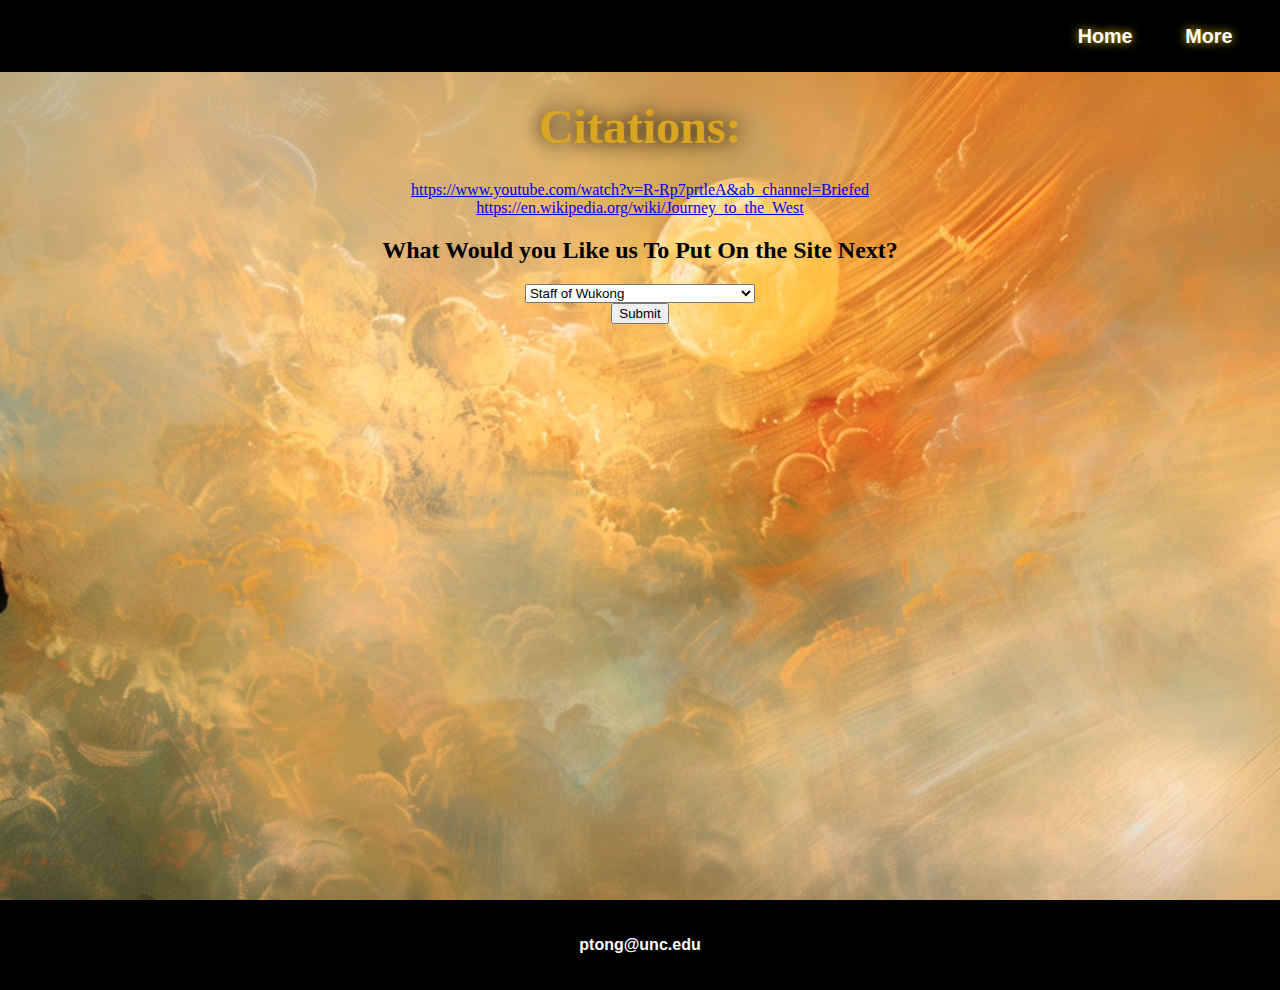
==== about.html @ c2b0157a "first push a01" ====
<!DOCTYPE html>
<html>
    <style> td { border-style: solid;}</style>
    <head>
        <link rel="stylesheet" href="styles/globals.css">
    </head>

    <body>
        <header>
            <div class="navBar">
                    <a class="navItems" href="index.html">Home</a>
                    <a class="navItems" href="more.html">More</a> 
            </div>
        </header>

            <main>
                <section class="imgContainer" style="justify-content: initial;">
                    <h1>Citations:</h1>
                    <p></p>
                    <a href="https://www.youtube.com/watch?v=R-Rp7prtleA&ab_channel=Briefed">https://www.youtube.com/watch?v=R-Rp7prtleA&ab_channel=Briefed</a>
                    <a href="https://en.wikipedia.org/wiki/Journey_to_the_West">https://en.wikipedia.org/wiki/Journey_to_the_West</a>
                    
                <div style="display: flex; align-self: center; flex-direction:column;">
                    <h2>What Would you Like us To Put On the Site Next?</h2>
                    <select style="display: flex; align-self: center;">
                        <option>Staff of Wukong</option>
                        <option>Lore about Wukongs Imprisonment</option>
                        <option>Wukong's Headband</option>
                    </select>
                </div>
                    <button type="submit">Submit</button>
                </section> 
            </main>

        <footer>
            <span class="info">ptong@unc.edu</span>
        </footer>

        <!-- IMG Tag -->
        <!-- <img src="images/wukong.png"></img> -->

    </body>
</html>
---- styles/globals.css ----
/* 
10 SELECTORS
2 FONTS
BACKGROUND COLOR: specifying hex ex. #7D2F00
SET BORDER STYLE for some elements
Use HOVER

one Class, Id &&  one selector rely on the hierarchical relationship between two elements
    id based selector == #firstname
    class based selector == .bgColor, 
    hierarchical based selector == p.hometown
        ^- selects all p tags with class hometown

Use Width && Height to control geometry of element
USE Validate as CSS3 using the W3C CSS validation tool (css-validator)


====GOOD DESIGN IS AS LITTLE DESIGN AS POSSIBLE====*/

p {
    margin: 0;
    padding: 0;
    width: 60%;
}

/* Container for Entire Pg */
body {
    margin: 0;
    padding: 0;
    /* background-color: yellow; */
}

/* Contains Navigating Tools (navBar/navItems) */
header {
    background-color:black;
    background-repeat: no-repeat;
    height: 8vh;
    display: flex;
    justify-content: right;
}

.navBar {
    /* background-color: aquamarine; */
    display: flex;
    align-items: center;
    justify-content: center;
    flex-direction: row;
    height: auto;
    gap: 1vw;
    padding: 1%;
    margin-right: 1vw;
}

.navItems {
    /* background-color: orange; */
    text-decoration: none;
    color: white;
    text-shadow:0px 0px 10px gold;
    padding: 2vh;
    font-family: Arial, Helvetica, sans-serif;
    font-size: 2.2vh;
    font-weight: bolder; 
    text-align: center;
    border-radius: 15px;
    width: 55px;
}

.navItems:hover {
    background-color: whitesmoke;
    color: black;
    text-shadow: none;
}

/* Main Content */
main {
    margin: 0;
    /* background-color: purple; */
}

section {
    flex-direction: column;
}

/* Container for Main Content */
.imgContainer {
    /* background-color: white; */
    display: flex;
    align-items: center;
    justify-content: center;
    background-image: url('/images/background2.png');
    background-repeat: no-repeat;
    background-size: cover;
    height: 92vh;
    overflow: hidden;
}

.cardContainers {
    display: flex;
    justify-content: center;
    width: 70vw;
    border-style: solid;
    border-color: transparent;
    flex-direction: row;
    margin: 5vh;
    background-image: url(/images/background3.png);
    background-repeat: no-repeat;
    background-size: cover;
    border-radius: 40px;
    box-shadow: 0px 0px 40px #ffffff;

}

.imgHalf {
    display: flex;
    width: 50vw;
    /* background-color: red; */
    justify-content: center;
    align-items: center;
}

.img {
    border-radius: 10px;
}

.textHalf {
    width: 50vw;
    padding: 5vh;
    color: white;
    text-shadow: black;
    /* background-color: yellow; */
}

/* Title Text Ex. Wukong on index.html */
h1 {
    text-align: center;
    margin: 3vh;
    text-shadow:0px 0px 20px black;
    font-weight: bolder;
    color: goldenrod;
    font-size: xxx-large;
    font-family:Cambria, Cochin, Georgia, Times, 'Times New Roman', serif;
}

ul {
    margin: 1vw;
}

li {
    margin: 0.5vw;
    list-style-type:none;
}

/* Img for Wukong */
.frontimg {
    height: auto;
    width: 55vw;
    box-shadow: 0px 0px 40px #ffffff;
    border-radius: 10px;
}

/* Wukong Descrition Under Wukong Img */
.imgContainer #descriptor {
    color: black;
    font-family:Arial, Helvetica, sans-serif;
    text-shadow: 0px 0px 5px #ffffff;
    width: 55vw;
    font-size: x-large;
    margin-top: 2vh;
    text-align: center;
}

table {
    margin: 5vw;
    width: 50vw;
    border-radius: 25px;
   
}
footer {
    display: flex;
    align-items: center;
    justify-content: center;
    width: 100vw;
    height: 10vh;
    background-color: #000000;
}

.info {
    color: #FFFFFF;
    font-family:Arial, Helvetica, sans-serif;
    font-weight: bold;
}
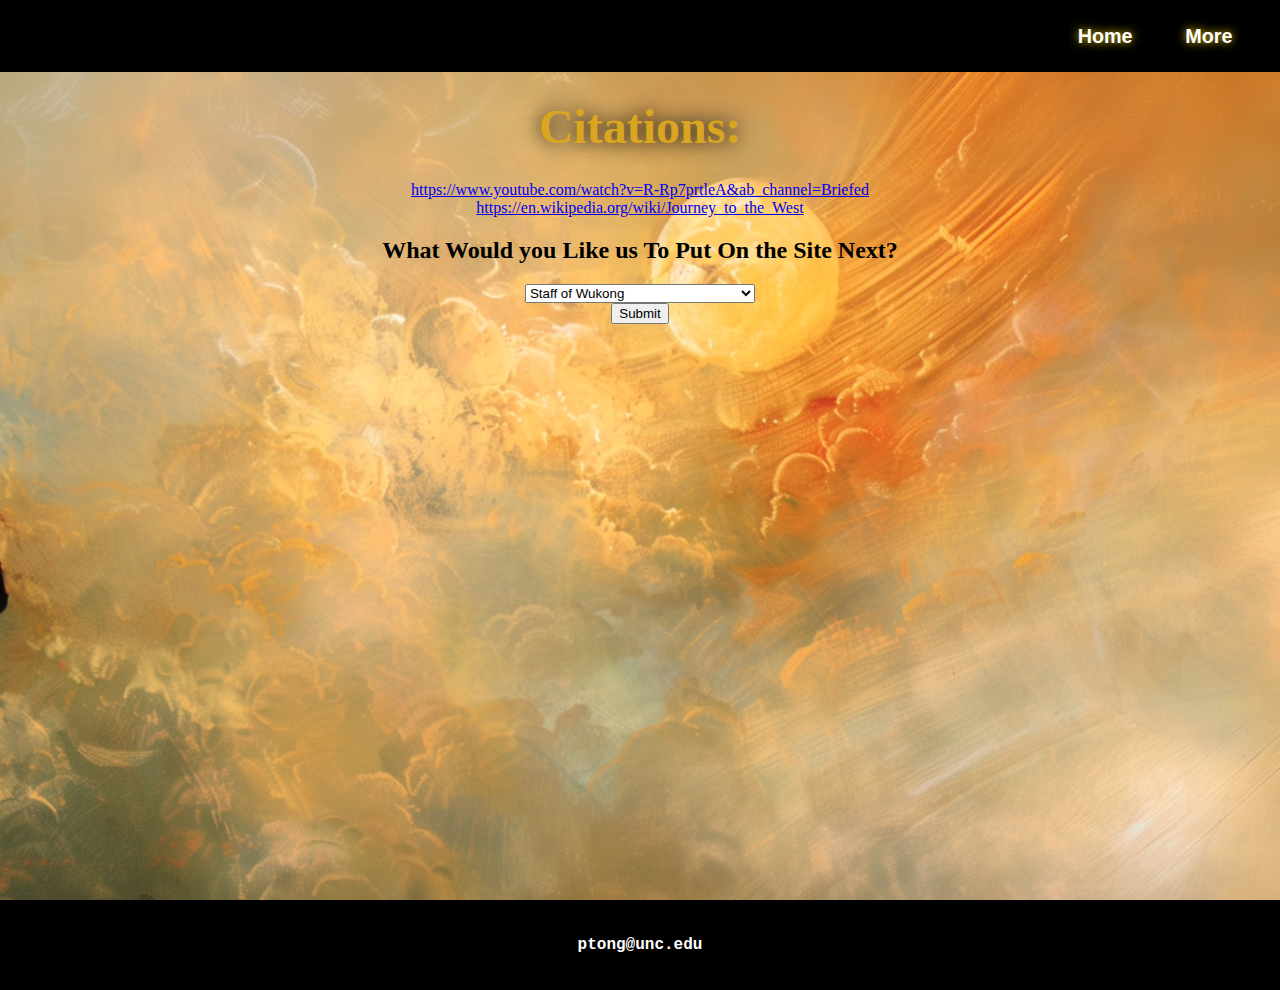
==== commit 2f9eca46: "finalized a01" ====
--- a/about.html
+++ b/about.html
@@ -1,8 +1,10 @@
 <!DOCTYPE html>
-<html>
-    <style> td { border-style: solid;}</style>
+<html lang="en">
     <head>
+        <title>About A01</title>
+        <meta charset="UTF-8">
         <link rel="stylesheet" href="styles/globals.css">
+        <style> td { border-style: solid;}</style>
     </head>
 
     <body>
--- a/styles/globals.css
+++ b/styles/globals.css
@@ -126,7 +126,6 @@
     width: 50vw;
     padding: 5vh;
     color: white;
-    text-shadow: black;
     /* background-color: yellow; */
 }
 
@@ -186,6 +185,6 @@
 
 .info {
     color: #FFFFFF;
-    font-family:Arial, Helvetica, sans-serif;
+    font-family:'Courier New', Courier, monospace;
     font-weight: bold;
 }
